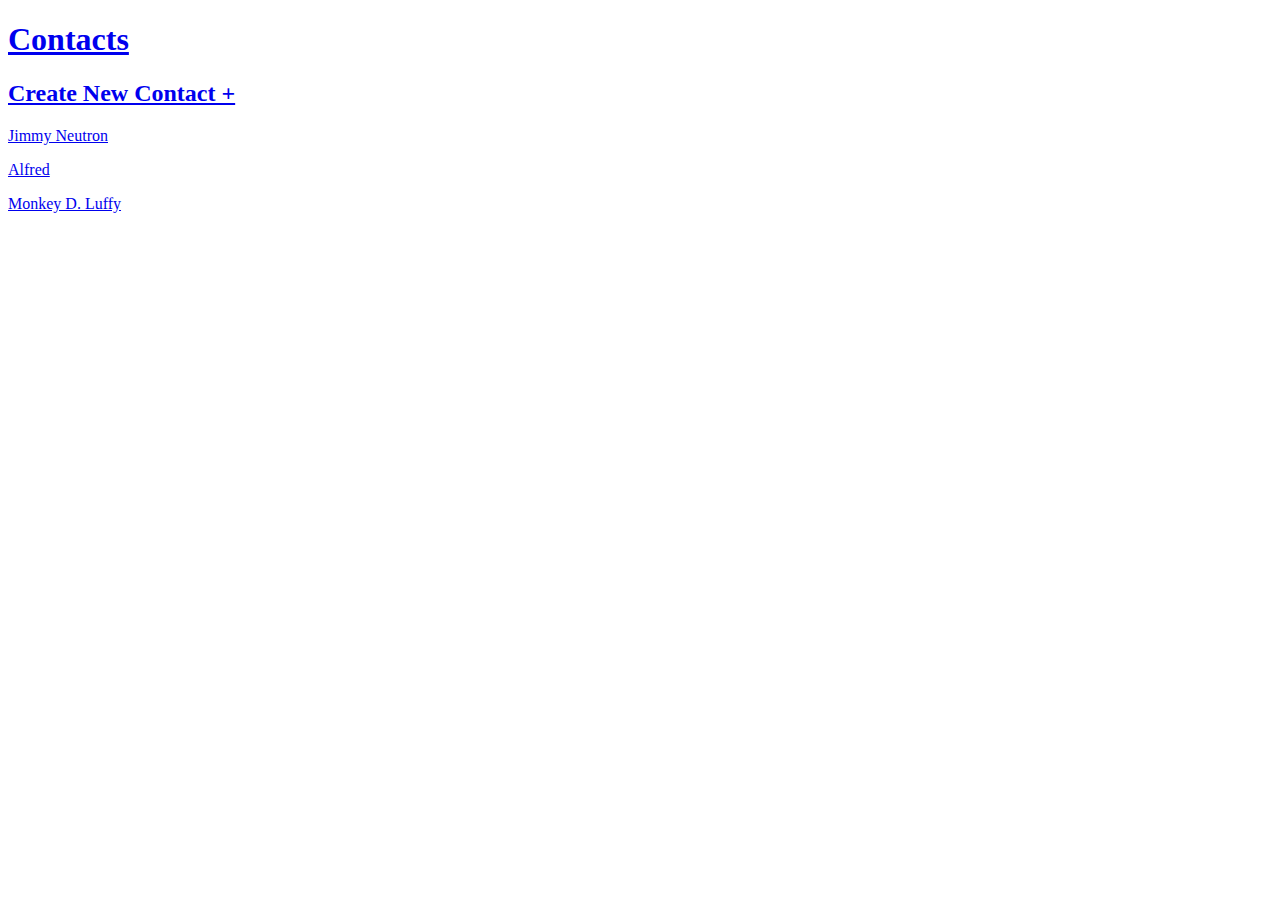
==== index.html @ b6f4a221 "FinalDraft" ====
<!DOCTYPE html>
<html lang="en">

<head>

    <meta charset="UTF-8">
    <title>Contacts</title>
    <meta name="viewport" content="width=device-width,initial-scale=1">
    <link href=".\css\style.css" rel="stylesheet">
    <link rel="preconnect" href="https://fonts.googleapis.com">
    <link rel="preconnect" href="https://fonts.gstatic.com" crossorigin>
    <link href="https://fonts.googleapis.com/css2?family=Merriweather+Sans&display=swap" rel="stylesheet">
    <link href="https://fonts.googleapis.com/css?family=Merriweather+Sans" rel="stylesheet">
    <script defer type="text/javascript" src="script.js"></script>

</head>


<body onload="loadIndex()">

    <header>
        <nav>   
            <h1><a href="index.html" class="nav-home" id="contactshome">Contacts</a></h1>
            <h2><a href="page2.html" class="nav" id="newcontact">Create New Contact +</a></h2>
        </nav>
    </header>

    <div class="main">  
    </div>

   
</body>

</html>
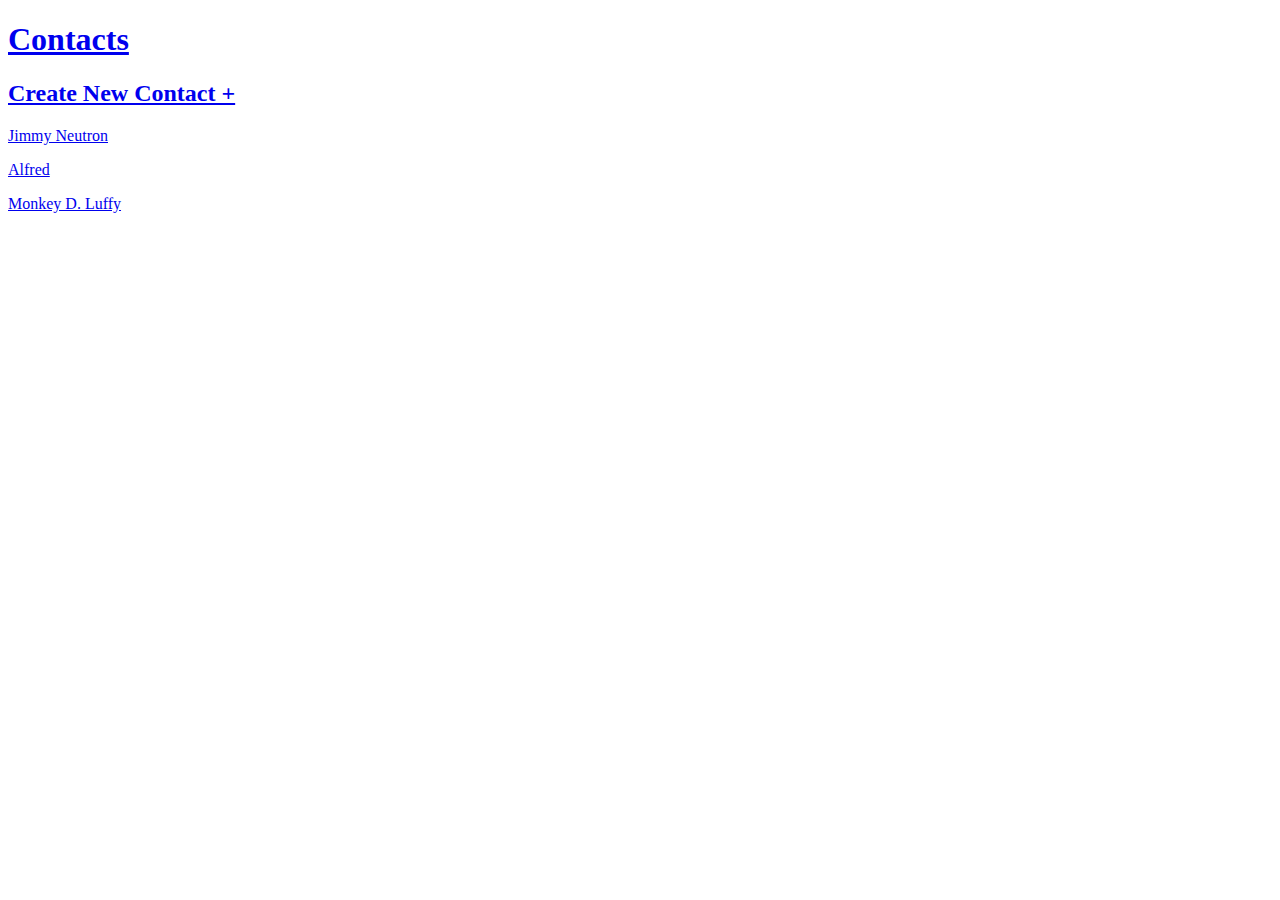
==== commit 15fdac74: "finalPartB" ====
--- a/index.html
+++ b/index.html
@@ -22,6 +22,7 @@
         <nav>   
             <h1><a href="index.html" class="nav-home" id="contactshome">Contacts</a></h1>
             <h2><a href="page2.html" class="nav" id="newcontact">Create New Contact +</a></h2>
+            
         </nav>
     </header>
 
